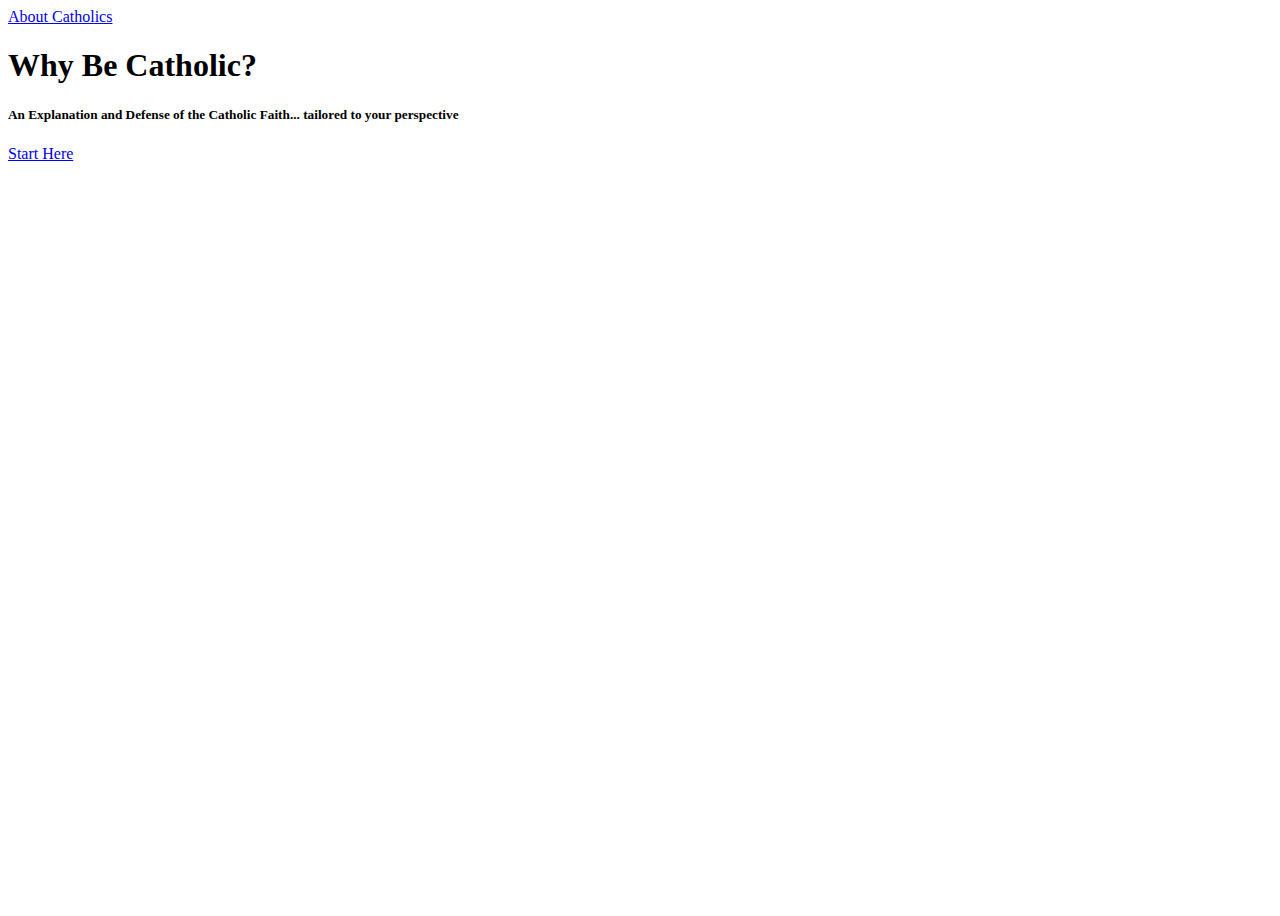
==== index.html @ d27bd6aa "initial commit" ====
<!DOCTYPE html>
<html lang="en">
  <head>
    <meta charset="UTF-8" />
    <meta http-equiv="X-UA-Compatible" content="IE=edge" />
    <meta name="viewport" content="width=device-width, initial-scale=1.0" />
    <title>About Catholics</title>

    <link
      href="https://cdn.jsdelivr.net/npm/bootstrap@5.0.2/dist/css/bootstrap.min.css"
      rel="stylesheet"
      integrity="sha384-EVSTQN3/azprG1Anm3QDgpJLIm9Nao0Yz1ztcQTwFspd3yD65VohhpuuCOmLASjC"
      crossorigin="anonymous"
    />

    <script
      src="https://cdn.jsdelivr.net/npm/bootstrap@5.0.2/dist/js/bootstrap.bundle.min.js"
      integrity="sha384-MrcW6ZMFYlzcLA8Nl+NtUVF0sA7MsXsP1UyJoMp4YLEuNSfAP+JcXn/tWtIaxVXM"
      crossorigin="anonymous"
      defer
    ></script>

    <link rel="stylesheet" href="/global.css" />
  </head>
  <body>
    <div class="showcase-100 bg-dark d-flex flex-column justify-content-start">
      <nav class="navbar navbar-dark bg-dark">
        <div class="container-fluid">
          <a class="navbar-brand" href="/">About Catholics</a>
        </div>
      </nav>

      <section
        class="
          d-flex
          align-items-center
          justify-content-center
          text-light
          flex-fill
        "
      >
        <div class="container d-flex justify-content-center">
          <div class="d-inline-block">
            <h1 class="fw-bold">Why Be Catholic?</h1>
            <h5>
              An Explanation and Defense of the Catholic Faith...
              <strong>tailored to your perspective</strong>
            </h5>
            <a class="btn btn-primary mt-3 px-3 py-2" href="/answers/start"
              >Start Here</a
            >
          </div>
        </div>
      </section>
    </div>
  </body>
</html>
---- global.css ----
.showcase-20 {
  height: 20vh;
}
.showcase-30 {
  height: 30vh;
}
.showcase-40 {
  height: 40vh;
}
.showcase-50 {
  height: 50vh;
}
.showcase-60 {
  height: 60vh;
}
.showcase-100 {
  height: 100vh;
}
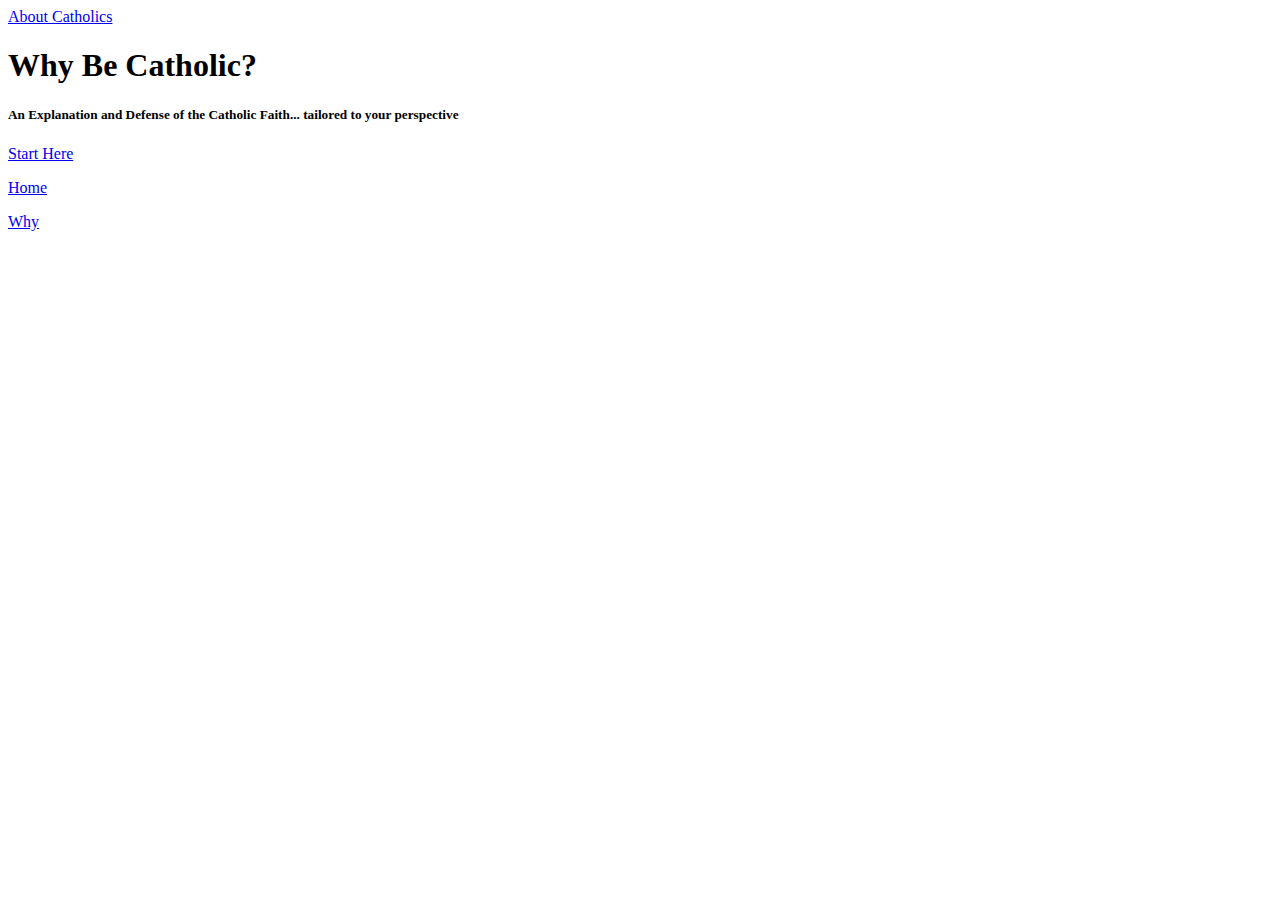
==== commit b944f4ae: "add footer homepage" ====
--- a/index.html
+++ b/index.html
@@ -52,6 +52,23 @@
           </div>
         </div>
       </section>
+
+      <section class="bg-dark text-light mt-5 p-4" id="footer">
+        <div class="container">
+          <div class="row">
+            <div class="col">
+              <a href="/" class="text-white text-decoration-none">
+                <p class="text-center mb-0">Home</p>
+              </a>
+            </div>
+            <div class="col">
+              <a href="/reasoning" class="text-white text-decoration-none">
+                <p class="text-center mb-0">Why</p>
+              </a>
+            </div>
+          </div>
+        </div>
+      </section>
     </div>
   </body>
 </html>
